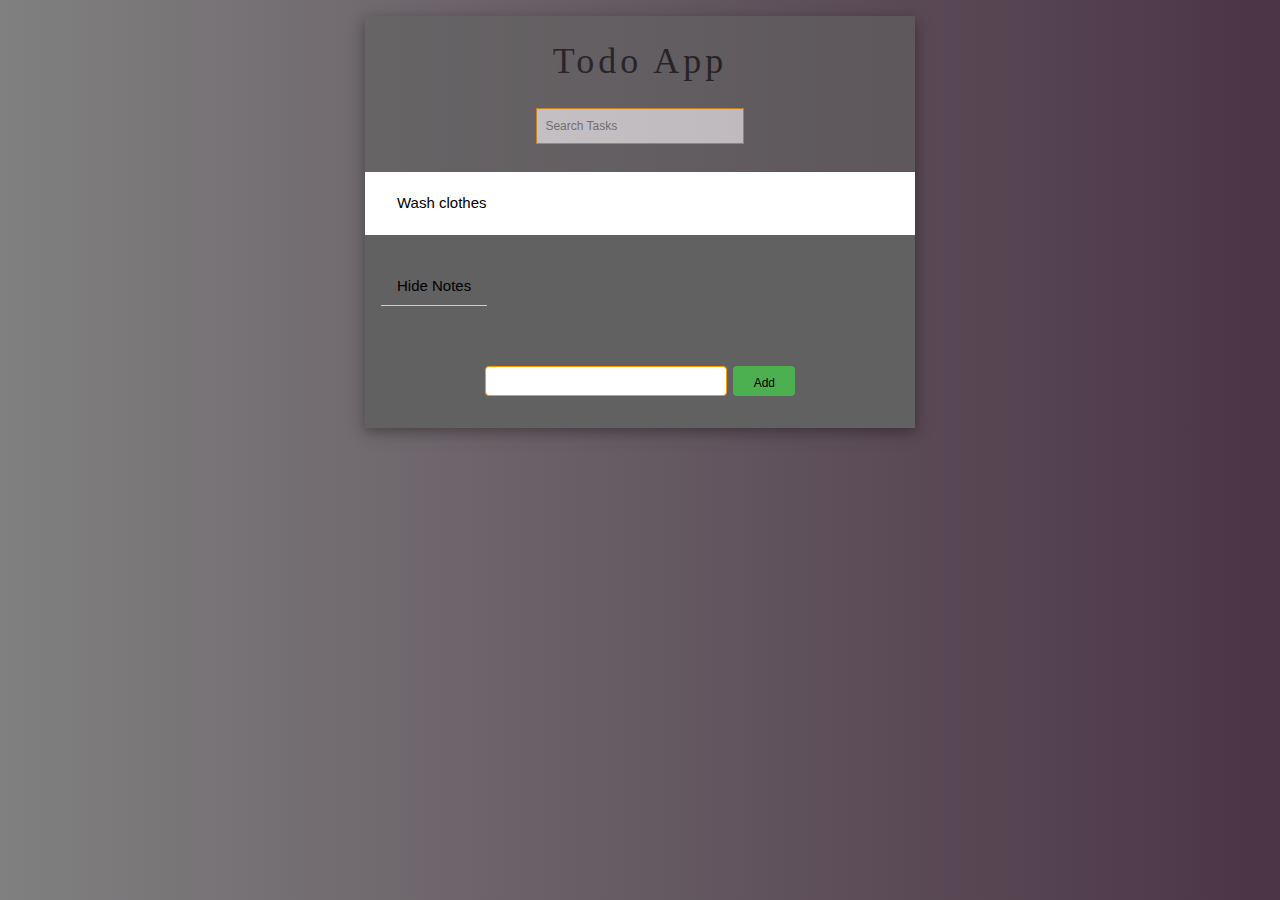
==== index.html @ 7f4f11e9 "Add files via upload" ====
<!DOCTYPE html>
<html>
  <head>
    <title>TODO</title>
    <meta name="viewport" content="width=device-width, initial-scale=1" />
    <link rel="stylesheet" type="text/css" href="./w3.css" />
    <link
      rel="stylesheet"
      type="text/css"
      href="../fontawesome-free-5.12.1-web/css/all.css"
    />
    <link
      rel="stylesheet"
      type="text/css"
      href="../fontawesome-free-5.12.1-web/css/brands.css"
    />
    <link
      rel="stylesheet"
      type="text/css"
      href="../fontawesome-free-5.12.1-web/css/fontawesome.css"
    />
    <link
      rel="stylesheet"
      type="text/css"
      href="../fontawesome-free-5.12.1-web/css/regular.css"
    />
    <link
      rel="stylesheet"
      type="text/css"
      href="../fontawesome-free-5.12.1-web/css/solid.css"
    />
    <link
      rel="stylesheet"
      type="text/css"
      href="../fontawesome-free-5.12.1-web/css/svg-with-js.css"
    />
    <link
      rel="stylesheet"
      type="text/css"
      href="../fontawesome-free-5.12.1-web/css/v4-shims.css"
    />
    <style>
      p {
        padding: 0;
        margin: 0;
      }
      .done {
        text-decoration: line-through;
        color: grey;
        text-transform: capitalize;
      }
    </style>
  </head>
  <body
    style="background: linear-gradient(to left, rgb(75, 52, 69), rgb(128, 128, 128))"
  >
    <div class="w3-content w3-card-4" style="width: 550px;">
      <div
        class="w3-container w3-margin-top w3-dark-grey w3-opacity w3-padding"
      >
        <h1 class="w3-serif w3-animate-fading w3-wide w3-center w3-text-black">Todo App</h1>
        <input
          id="search"
          type="text"
          value=""
          class="w3-input w3-small w3-border w3-border-orange"
          placeholder="Search Tasks"
          style="width: 40%; margin: auto; margin-top: 20px; margin-bottom: 20px;"
        />
      </div>
      <div class="w3-container w3-white w3-padding-8">
        <ul class="w3-ul">
          <li class="w3-text-black">
            <p>Wash clothes</p>
            <p class="w3-right" style="cursor: pointer">
              <i class="fa fa-pencil-square"></i> <i class="fa fa-remove"></i>
              <i class="fa fa-check"></i>
            </p>
            <input type="text" value="" style="width: 70%; display: none" />
          </li>
        </ul>
      </div>
      <footer class="w3-container w3-dark-grey w3-padding-32">
        <button
          id="hide"
          for="hidebox"
          class="w3-button w3-text-black w3-border-bottom"
        >
          Hide Notes
        </button>
        <div
          class="w3-row padding w3-small"
          style="width: 60%; margin: auto; margin-top:60px;"
        >
          <input
            id="add_input"
            type="text"
            class="w3-input w3-third w3-round w3-small w3-border w3-border-orange"
            style="width: 78%;height: 30px; margin: auto;"
          />
          <button
            id="add"
            class="w3-button w3-right w3-green w3-round w3-third w3-text-black"
            style="width: 20%; height: 30px;"
          >
            Add
          </button>
        </div>
      </footer>
    </div>
    <script src="./script.js"></script>
  </body>
</html>
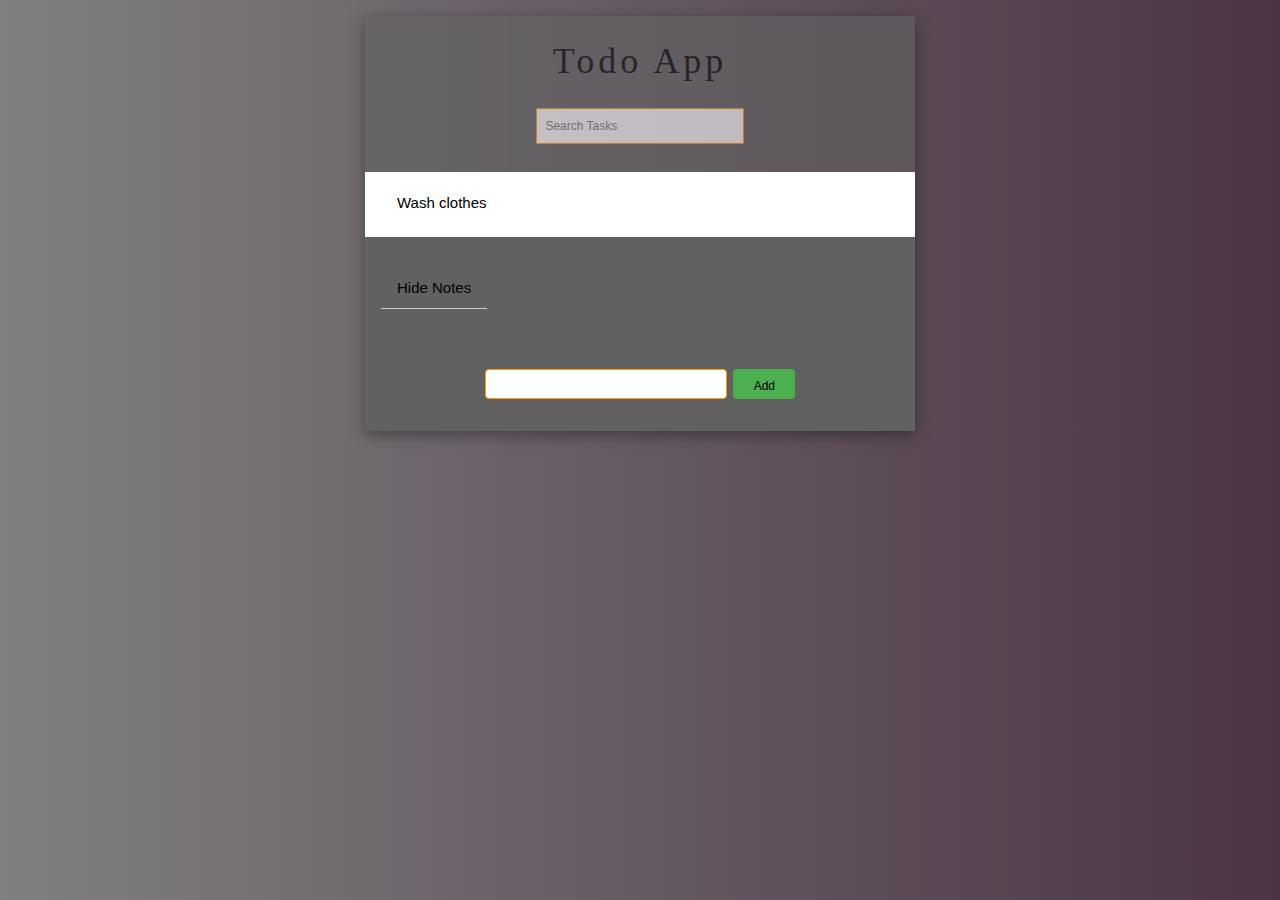
==== commit 6064111b: "Add files via upload" ====
--- a/index.html
+++ b/index.html
@@ -1,113 +1,71 @@
 <!DOCTYPE html>
 <html>
-  <head>
-    <title>TODO</title>
-    <meta name="viewport" content="width=device-width, initial-scale=1" />
-    <link rel="stylesheet" type="text/css" href="./w3.css" />
-    <link
-      rel="stylesheet"
-      type="text/css"
-      href="../fontawesome-free-5.12.1-web/css/all.css"
-    />
-    <link
-      rel="stylesheet"
-      type="text/css"
-      href="../fontawesome-free-5.12.1-web/css/brands.css"
-    />
-    <link
-      rel="stylesheet"
-      type="text/css"
-      href="../fontawesome-free-5.12.1-web/css/fontawesome.css"
-    />
-    <link
-      rel="stylesheet"
-      type="text/css"
-      href="../fontawesome-free-5.12.1-web/css/regular.css"
-    />
-    <link
-      rel="stylesheet"
-      type="text/css"
-      href="../fontawesome-free-5.12.1-web/css/solid.css"
-    />
-    <link
-      rel="stylesheet"
-      type="text/css"
-      href="../fontawesome-free-5.12.1-web/css/svg-with-js.css"
-    />
-    <link
-      rel="stylesheet"
-      type="text/css"
-      href="../fontawesome-free-5.12.1-web/css/v4-shims.css"
-    />
-    <style>
-      p {
-        padding: 0;
-        margin: 0;
-      }
-      .done {
-        text-decoration: line-through;
-        color: grey;
-        text-transform: capitalize;
-      }
-    </style>
-  </head>
-  <body
-    style="background: linear-gradient(to left, rgb(75, 52, 69), rgb(128, 128, 128))"
-  >
-    <div class="w3-content w3-card-4" style="width: 550px;">
-      <div
-        class="w3-container w3-margin-top w3-dark-grey w3-opacity w3-padding"
-      >
-        <h1 class="w3-serif w3-animate-fading w3-wide w3-center w3-text-black">Todo App</h1>
-        <input
-          id="search"
-          type="text"
-          value=""
-          class="w3-input w3-small w3-border w3-border-orange"
-          placeholder="Search Tasks"
-          style="width: 40%; margin: auto; margin-top: 20px; margin-bottom: 20px;"
-        />
+
+<head>
+  <title>TODO</title>
+  <meta name="viewport" content="width=device-width, initial-scale=1" />
+  <link rel="stylesheet" type="text/css" href="./w3.css" />
+  <link rel="stylesheet" type="text/css" href="fontawesome/css/all.css" />
+  <link rel="stylesheet" type="text/css" href="fontawesome/css/brands.css" />
+  <link rel="stylesheet" type="text/css" href="fontawesome/css/fontawesome.css" />
+  <link rel="stylesheet" type="text/css" href="fontawesome/css/regular.css" />
+  <link rel="stylesheet" type="text/css" href="fontawesome/css/solid.css" />
+  <link rel="stylesheet" type="text/css" href="fontawesome/css/svg-with-js.css" />
+  <link rel="stylesheet" href="fontawesome/css/v4-shims.css" />
+  <style>
+    p {
+      padding: 0;
+      margin: 0;
+    }
+
+    .done {
+      text-decoration: line-through;
+      color: grey;
+      text-transform: capitalize;
+    }
+  </style>
+</head>
+
+<body style="
+      background: linear-gradient(to left, rgb(75, 52, 69), rgb(128, 128, 128));
+    ">
+  <div class="w3-content w3-card-4" style="width: 550px">
+    <div class="w3-container w3-margin-top w3-dark-grey w3-opacity w3-padding">
+      <h1 class="w3-serif w3-animate-fading w3-wide w3-center w3-text-black">
+        Todo App
+      </h1>
+      <input id="search" type="text" value="" class="w3-input w3-small w3-border w3-border-orange" placeholder="Search Tasks" style="
+            width: 40%;
+            margin: auto;
+            margin-top: 20px;
+            margin-bottom: 20px;
+          " />
+    </div>
+    <div class="w3-container w3-white w3-padding-8">
+      <ul class="w3-ul">
+        <li class="w3-text-black">
+          <p>Wash clothes</p>
+          <p class="w3-right" style="cursor: pointer">
+            <i class="fa fa-pencil-square"></i> <i class="fa fa-remove"></i>
+            <i class="fa fa-check"></i>
+          </p>
+          <input type="text" value="" style="width: 70%; display: none" />
+        </li>
+      </ul>
+    </div>
+    <footer class="w3-container w3-dark-grey w3-padding-32">
+      <button id="hide" for="hidebox" class="w3-button w3-text-black w3-border-bottom">
+        Hide Notes
+      </button>
+      <div class="w3-row padding w3-small" style="width: 60%; margin: auto; margin-top: 60px">
+        <input id="add_input" type="text" class="w3-input w3-third w3-round w3-small w3-border w3-border-orange" style="width: 78%; height: 30px; margin: auto" />
+        <button id="add" class="w3-button w3-right w3-green w3-round w3-third w3-text-black" style="width: 20%; height: 30px">
+          Add
+        </button>
       </div>
-      <div class="w3-container w3-white w3-padding-8">
-        <ul class="w3-ul">
-          <li class="w3-text-black">
-            <p>Wash clothes</p>
-            <p class="w3-right" style="cursor: pointer">
-              <i class="fa fa-pencil-square"></i> <i class="fa fa-remove"></i>
-              <i class="fa fa-check"></i>
-            </p>
-            <input type="text" value="" style="width: 70%; display: none" />
-          </li>
-        </ul>
-      </div>
-      <footer class="w3-container w3-dark-grey w3-padding-32">
-        <button
-          id="hide"
-          for="hidebox"
-          class="w3-button w3-text-black w3-border-bottom"
-        >
-          Hide Notes
-        </button>
-        <div
-          class="w3-row padding w3-small"
-          style="width: 60%; margin: auto; margin-top:60px;"
-        >
-          <input
-            id="add_input"
-            type="text"
-            class="w3-input w3-third w3-round w3-small w3-border w3-border-orange"
-            style="width: 78%;height: 30px; margin: auto;"
-          />
-          <button
-            id="add"
-            class="w3-button w3-right w3-green w3-round w3-third w3-text-black"
-            style="width: 20%; height: 30px;"
-          >
-            Add
-          </button>
-        </div>
-      </footer>
-    </div>
-    <script src="./script.js"></script>
-  </body>
-</html>
+    </footer>
+  </div>
+  <script src="./script.js"></script>
+</body>
+
+</html>--- a/fontawesome/css/brands.css
+++ b/fontawesome/css/brands.css
@@ -0,0 +1,15 @@
+/*!
+ * Font Awesome Free 5.12.1 by @fontawesome - https://fontawesome.com
+ * License - https://fontawesome.com/license/free (Icons: CC BY 4.0, Fonts: SIL OFL 1.1, Code: MIT License)
+ */
+@font-face {
+  font-family: 'Font Awesome 5 Brands';
+  font-style: normal;
+  font-weight: 400;
+  font-display: auto;
+  src: url("../webfonts/fa-brands-400.eot");
+  src: url("../webfonts/fa-brands-400.eot?#iefix") format("embedded-opentype"), url("../webfonts/fa-brands-400.woff2") format("woff2"), url("../webfonts/fa-brands-400.woff") format("woff"), url("../webfonts/fa-brands-400.ttf") format("truetype"), url("../webfonts/fa-brands-400.svg#fontawesome") format("svg"); }
+
+.fab {
+  font-family: 'Font Awesome 5 Brands';
+  font-weight: 400; }
--- a/fontawesome/css/regular.css
+++ b/fontawesome/css/regular.css
@@ -0,0 +1,15 @@
+/*!
+ * Font Awesome Free 5.12.1 by @fontawesome - https://fontawesome.com
+ * License - https://fontawesome.com/license/free (Icons: CC BY 4.0, Fonts: SIL OFL 1.1, Code: MIT License)
+ */
+@font-face {
+  font-family: 'Font Awesome 5 Free';
+  font-style: normal;
+  font-weight: 400;
+  font-display: auto;
+  src: url("../webfonts/fa-regular-400.eot");
+  src: url("../webfonts/fa-regular-400.eot?#iefix") format("embedded-opentype"), url("../webfonts/fa-regular-400.woff2") format("woff2"), url("../webfonts/fa-regular-400.woff") format("woff"), url("../webfonts/fa-regular-400.ttf") format("truetype"), url("../webfonts/fa-regular-400.svg#fontawesome") format("svg"); }
+
+.far {
+  font-family: 'Font Awesome 5 Free';
+  font-weight: 400; }
--- a/fontawesome/css/solid.css
+++ b/fontawesome/css/solid.css
@@ -0,0 +1,16 @@
+/*!
+ * Font Awesome Free 5.12.1 by @fontawesome - https://fontawesome.com
+ * License - https://fontawesome.com/license/free (Icons: CC BY 4.0, Fonts: SIL OFL 1.1, Code: MIT License)
+ */
+@font-face {
+  font-family: 'Font Awesome 5 Free';
+  font-style: normal;
+  font-weight: 900;
+  font-display: auto;
+  src: url("../webfonts/fa-solid-900.eot");
+  src: url("../webfonts/fa-solid-900.eot?#iefix") format("embedded-opentype"), url("../webfonts/fa-solid-900.woff2") format("woff2"), url("../webfonts/fa-solid-900.woff") format("woff"), url("../webfonts/fa-solid-900.ttf") format("truetype"), url("../webfonts/fa-solid-900.svg#fontawesome") format("svg"); }
+
+.fa,
+.fas {
+  font-family: 'Font Awesome 5 Free';
+  font-weight: 900; }
--- a/fontawesome/css/svg-with-js.css
+++ b/fontawesome/css/svg-with-js.css
@@ -0,0 +1,371 @@
+/*!
+ * Font Awesome Free 5.12.1 by @fontawesome - https://fontawesome.com
+ * License - https://fontawesome.com/license/free (Icons: CC BY 4.0, Fonts: SIL OFL 1.1, Code: MIT License)
+ */
+svg:not(:root).svg-inline--fa {
+  overflow: visible; }
+
+.svg-inline--fa {
+  display: inline-block;
+  font-size: inherit;
+  height: 1em;
+  overflow: visible;
+  vertical-align: -.125em; }
+  .svg-inline--fa.fa-lg {
+    vertical-align: -.225em; }
+  .svg-inline--fa.fa-w-1 {
+    width: 0.0625em; }
+  .svg-inline--fa.fa-w-2 {
+    width: 0.125em; }
+  .svg-inline--fa.fa-w-3 {
+    width: 0.1875em; }
+  .svg-inline--fa.fa-w-4 {
+    width: 0.25em; }
+  .svg-inline--fa.fa-w-5 {
+    width: 0.3125em; }
+  .svg-inline--fa.fa-w-6 {
+    width: 0.375em; }
+  .svg-inline--fa.fa-w-7 {
+    width: 0.4375em; }
+  .svg-inline--fa.fa-w-8 {
+    width: 0.5em; }
+  .svg-inline--fa.fa-w-9 {
+    width: 0.5625em; }
+  .svg-inline--fa.fa-w-10 {
+    width: 0.625em; }
+  .svg-inline--fa.fa-w-11 {
+    width: 0.6875em; }
+  .svg-inline--fa.fa-w-12 {
+    width: 0.75em; }
+  .svg-inline--fa.fa-w-13 {
+    width: 0.8125em; }
+  .svg-inline--fa.fa-w-14 {
+    width: 0.875em; }
+  .svg-inline--fa.fa-w-15 {
+    width: 0.9375em; }
+  .svg-inline--fa.fa-w-16 {
+    width: 1em; }
+  .svg-inline--fa.fa-w-17 {
+    width: 1.0625em; }
+  .svg-inline--fa.fa-w-18 {
+    width: 1.125em; }
+  .svg-inline--fa.fa-w-19 {
+    width: 1.1875em; }
+  .svg-inline--fa.fa-w-20 {
+    width: 1.25em; }
+  .svg-inline--fa.fa-pull-left {
+    margin-right: .3em;
+    width: auto; }
+  .svg-inline--fa.fa-pull-right {
+    margin-left: .3em;
+    width: auto; }
+  .svg-inline--fa.fa-border {
+    height: 1.5em; }
+  .svg-inline--fa.fa-li {
+    width: 2em; }
+  .svg-inline--fa.fa-fw {
+    width: 1.25em; }
+
+.fa-layers svg.svg-inline--fa {
+  bottom: 0;
+  left: 0;
+  margin: auto;
+  position: absolute;
+  right: 0;
+  top: 0; }
+
+.fa-layers {
+  display: inline-block;
+  height: 1em;
+  position: relative;
+  text-align: center;
+  vertical-align: -.125em;
+  width: 1em; }
+  .fa-layers svg.svg-inline--fa {
+    -webkit-transform-origin: center center;
+            transform-origin: center center; }
+
+.fa-layers-text, .fa-layers-counter {
+  display: inline-block;
+  position: absolute;
+  text-align: center; }
+
+.fa-layers-text {
+  left: 50%;
+  top: 50%;
+  -webkit-transform: translate(-50%, -50%);
+          transform: translate(-50%, -50%);
+  -webkit-transform-origin: center center;
+          transform-origin: center center; }
+
+.fa-layers-counter {
+  background-color: #ff253a;
+  border-radius: 1em;
+  -webkit-box-sizing: border-box;
+          box-sizing: border-box;
+  color: #fff;
+  height: 1.5em;
+  line-height: 1;
+  max-width: 5em;
+  min-width: 1.5em;
+  overflow: hidden;
+  padding: .25em;
+  right: 0;
+  text-overflow: ellipsis;
+  top: 0;
+  -webkit-transform: scale(0.25);
+          transform: scale(0.25);
+  -webkit-transform-origin: top right;
+          transform-origin: top right; }
+
+.fa-layers-bottom-right {
+  bottom: 0;
+  right: 0;
+  top: auto;
+  -webkit-transform: scale(0.25);
+          transform: scale(0.25);
+  -webkit-transform-origin: bottom right;
+          transform-origin: bottom right; }
+
+.fa-layers-bottom-left {
+  bottom: 0;
+  left: 0;
+  right: auto;
+  top: auto;
+  -webkit-transform: scale(0.25);
+          transform: scale(0.25);
+  -webkit-transform-origin: bottom left;
+          transform-origin: bottom left; }
+
+.fa-layers-top-right {
+  right: 0;
+  top: 0;
+  -webkit-transform: scale(0.25);
+          transform: scale(0.25);
+  -webkit-transform-origin: top right;
+          transform-origin: top right; }
+
+.fa-layers-top-left {
+  left: 0;
+  right: auto;
+  top: 0;
+  -webkit-transform: scale(0.25);
+          transform: scale(0.25);
+  -webkit-transform-origin: top left;
+          transform-origin: top left; }
+
+.fa-lg {
+  font-size: 1.33333em;
+  line-height: 0.75em;
+  vertical-align: -.0667em; }
+
+.fa-xs {
+  font-size: .75em; }
+
+.fa-sm {
+  font-size: .875em; }
+
+.fa-1x {
+  font-size: 1em; }
+
+.fa-2x {
+  font-size: 2em; }
+
+.fa-3x {
+  font-size: 3em; }
+
+.fa-4x {
+  font-size: 4em; }
+
+.fa-5x {
+  font-size: 5em; }
+
+.fa-6x {
+  font-size: 6em; }
+
+.fa-7x {
+  font-size: 7em; }
+
+.fa-8x {
+  font-size: 8em; }
+
+.fa-9x {
+  font-size: 9em; }
+
+.fa-10x {
+  font-size: 10em; }
+
+.fa-fw {
+  text-align: center;
+  width: 1.25em; }
+
+.fa-ul {
+  list-style-type: none;
+  margin-left: 2.5em;
+  padding-left: 0; }
+  .fa-ul > li {
+    position: relative; }
+
+.fa-li {
+  left: -2em;
+  position: absolute;
+  text-align: center;
+  width: 2em;
+  line-height: inherit; }
+
+.fa-border {
+  border: solid 0.08em #eee;
+  border-radius: .1em;
+  padding: .2em .25em .15em; }
+
+.fa-pull-left {
+  float: left; }
+
+.fa-pull-right {
+  float: right; }
+
+.fa.fa-pull-left,
+.fas.fa-pull-left,
+.far.fa-pull-left,
+.fal.fa-pull-left,
+.fab.fa-pull-left {
+  margin-right: .3em; }
+
+.fa.fa-pull-right,
+.fas.fa-pull-right,
+.far.fa-pull-right,
+.fal.fa-pull-right,
+.fab.fa-pull-right {
+  margin-left: .3em; }
+
+.fa-spin {
+  -webkit-animation: fa-spin 2s infinite linear;
+          animation: fa-spin 2s infinite linear; }
+
+.fa-pulse {
+  -webkit-animation: fa-spin 1s infinite steps(8);
+          animation: fa-spin 1s infinite steps(8); }
+
+@-webkit-keyframes fa-spin {
+  0% {
+    -webkit-transform: rotate(0deg);
+            transform: rotate(0deg); }
+  100% {
+    -webkit-transform: rotate(360deg);
+            transform: rotate(360deg); } }
+
+@keyframes fa-spin {
+  0% {
+    -webkit-transform: rotate(0deg);
+            transform: rotate(0deg); }
+  100% {
+    -webkit-transform: rotate(360deg);
+            transform: rotate(360deg); } }
+
+.fa-rotate-90 {
+  -ms-filter: "progid:DXImageTransform.Microsoft.BasicImage(rotation=1)";
+  -webkit-transform: rotate(90deg);
+          transform: rotate(90deg); }
+
+.fa-rotate-180 {
+  -ms-filter: "progid:DXImageTransform.Microsoft.BasicImage(rotation=2)";
+  -webkit-transform: rotate(180deg);
+          transform: rotate(180deg); }
+
+.fa-rotate-270 {
+  -ms-filter: "progid:DXImageTransform.Microsoft.BasicImage(rotation=3)";
+  -webkit-transform: rotate(270deg);
+          transform: rotate(270deg); }
+
+.fa-flip-horizontal {
+  -ms-filter: "progid:DXImageTransform.Microsoft.BasicImage(rotation=0, mirror=1)";
+  -webkit-transform: scale(-1, 1);
+          transform: scale(-1, 1); }
+
+.fa-flip-vertical {
+  -ms-filter: "progid:DXImageTransform.Microsoft.BasicImage(rotation=2, mirror=1)";
+  -webkit-transform: scale(1, -1);
+          transform: scale(1, -1); }
+
+.fa-flip-both, .fa-flip-horizontal.fa-flip-vertical {
+  -ms-filter: "progid:DXImageTransform.Microsoft.BasicImage(rotation=2, mirror=1)";
+  -webkit-transform: scale(-1, -1);
+          transform: scale(-1, -1); }
+
+:root .fa-rotate-90,
+:root .fa-rotate-180,
+:root .fa-rotate-270,
+:root .fa-flip-horizontal,
+:root .fa-flip-vertical,
+:root .fa-flip-both {
+  -webkit-filter: none;
+          filter: none; }
+
+.fa-stack {
+  display: inline-block;
+  height: 2em;
+  position: relative;
+  width: 2.5em; }
+
+.fa-stack-1x,
+.fa-stack-2x {
+  bottom: 0;
+  left: 0;
+  margin: auto;
+  position: absolute;
+  right: 0;
+  top: 0; }
+
+.svg-inline--fa.fa-stack-1x {
+  height: 1em;
+  width: 1.25em; }
+
+.svg-inline--fa.fa-stack-2x {
+  height: 2em;
+  width: 2.5em; }
+
+.fa-inverse {
+  color: #fff; }
+
+.sr-only {
+  border: 0;
+  clip: rect(0, 0, 0, 0);
+  height: 1px;
+  margin: -1px;
+  overflow: hidden;
+  padding: 0;
+  position: absolute;
+  width: 1px; }
+
+.sr-only-focusable:active, .sr-only-focusable:focus {
+  clip: auto;
+  height: auto;
+  margin: 0;
+  overflow: visible;
+  position: static;
+  width: auto; }
+
+.svg-inline--fa .fa-primary {
+  fill: var(--fa-primary-color, currentColor);
+  opacity: 1;
+  opacity: var(--fa-primary-opacity, 1); }
+
+.svg-inline--fa .fa-secondary {
+  fill: var(--fa-secondary-color, currentColor);
+  opacity: 0.4;
+  opacity: var(--fa-secondary-opacity, 0.4); }
+
+.svg-inline--fa.fa-swap-opacity .fa-primary {
+  opacity: 0.4;
+  opacity: var(--fa-secondary-opacity, 0.4); }
+
+.svg-inline--fa.fa-swap-opacity .fa-secondary {
+  opacity: 1;
+  opacity: var(--fa-primary-opacity, 1); }
+
+.svg-inline--fa mask .fa-primary,
+.svg-inline--fa mask .fa-secondary {
+  fill: black; }
+
+.fad.fa-inverse {
+  color: #fff; }
--- a/fontawesome/css/v4-shims.css
+++ b/fontawesome/css/v4-shims.css
@@ -0,0 +1,2172 @@
+/*!
+ * Font Awesome Free 5.12.1 by @fontawesome - https://fontawesome.com
+ * License - https://fontawesome.com/license/free (Icons: CC BY 4.0, Fonts: SIL OFL 1.1, Code: MIT License)
+ */
+.fa.fa-glass:before {
+  content: "\f000"; }
+
+.fa.fa-meetup {
+  font-family: 'Font Awesome 5 Brands';
+  font-weight: 400; }
+
+.fa.fa-star-o {
+  font-family: 'Font Awesome 5 Free';
+  font-weight: 400; }
+
+.fa.fa-star-o:before {
+  content: "\f005"; }
+
+.fa.fa-remove:before {
+  content: "\f00d"; }
+
+.fa.fa-close:before {
+  content: "\f00d"; }
+
+.fa.fa-gear:before {
+  content: "\f013"; }
+
+.fa.fa-trash-o {
+  font-family: 'Font Awesome 5 Free';
+  font-weight: 400; }
+
+.fa.fa-trash-o:before {
+  content: "\f2ed"; }
+
+.fa.fa-file-o {
+  font-family: 'Font Awesome 5 Free';
+  font-weight: 400; }
+
+.fa.fa-file-o:before {
+  content: "\f15b"; }
+
+.fa.fa-clock-o {
+  font-family: 'Font Awesome 5 Free';
+  font-weight: 400; }
+
+.fa.fa-clock-o:before {
+  content: "\f017"; }
+
+.fa.fa-arrow-circle-o-down {
+  font-family: 'Font Awesome 5 Free';
+  font-weight: 400; }
+
+.fa.fa-arrow-circle-o-down:before {
+  content: "\f358"; }
+
+.fa.fa-arrow-circle-o-up {
+  font-family: 'Font Awesome 5 Free';
+  font-weight: 400; }
+
+.fa.fa-arrow-circle-o-up:before {
+  content: "\f35b"; }
+
+.fa.fa-play-circle-o {
+  font-family: 'Font Awesome 5 Free';
+  font-weight: 400; }
+
+.fa.fa-play-circle-o:before {
+  content: "\f144"; }
+
+.fa.fa-repeat:before {
+  content: "\f01e"; }
+
+.fa.fa-rotate-right:before {
+  content: "\f01e"; }
+
+.fa.fa-refresh:before {
+  content: "\f021"; }
+
+.fa.fa-list-alt {
+  font-family: 'Font Awesome 5 Free';
+  font-weight: 400; }
+
+.fa.fa-dedent:before {
+  content: "\f03b"; }
+
+.fa.fa-video-camera:before {
+  content: "\f03d"; }
+
+.fa.fa-picture-o {
+  font-family: 'Font Awesome 5 Free';
+  font-weight: 400; }
+
+.fa.fa-picture-o:before {
+  content: "\f03e"; }
+
+.fa.fa-photo {
+  font-family: 'Font Awesome 5 Free';
+  font-weight: 400; }
+
+.fa.fa-photo:before {
+  content: "\f03e"; }
+
+.fa.fa-image {
+  font-family: 'Font Awesome 5 Free';
+  font-weight: 400; }
+
+.fa.fa-image:before {
+  content: "\f03e"; }
+
+.fa.fa-pencil:before {
+  content: "\f303"; }
+
+.fa.fa-map-marker:before {
+  content: "\f3c5"; }
+
+.fa.fa-pencil-square-o {
+  font-family: 'Font Awesome 5 Free';
+  font-weight: 400; }
+
+.fa.fa-pencil-square-o:before {
+  content: "\f044"; }
+
+.fa.fa-share-square-o {
+  font-family: 'Font Awesome 5 Free';
+  font-weight: 400; }
+
+.fa.fa-share-square-o:before {
+  content: "\f14d"; }
+
+.fa.fa-check-square-o {
+  font-family: 'Font Awesome 5 Free';
+  font-weight: 400; }
+
+.fa.fa-check-square-o:before {
+  content: "\f14a"; }
+
+.fa.fa-arrows:before {
+  content: "\f0b2"; }
+
+.fa.fa-times-circle-o {
+  font-family: 'Font Awesome 5 Free';
+  font-weight: 400; }
+
+.fa.fa-times-circle-o:before {
+  content: "\f057"; }
+
+.fa.fa-check-circle-o {
+  font-family: 'Font Awesome 5 Free';
+  font-weight: 400; }
+
+.fa.fa-check-circle-o:before {
+  content: "\f058"; }
+
+.fa.fa-mail-forward:before {
+  content: "\f064"; }
+
+.fa.fa-expand:before {
+  content: "\f424"; }
+
+.fa.fa-compress:before {
+  content: "\f422"; }
+
+.fa.fa-eye {
+  font-family: 'Font Awesome 5 Free';
+  font-weight: 400; }
+
+.fa.fa-eye-slash {
+  font-family: 'Font Awesome 5 Free';
+  font-weight: 400; }
+
+.fa.fa-warning:before {
+  content: "\f071"; }
+
+.fa.fa-calendar:before {
+  content: "\f073"; }
+
+.fa.fa-arrows-v:before {
+  content: "\f338"; }
+
+.fa.fa-arrows-h:before {
+  content: "\f337"; }
+
+.fa.fa-bar-chart {
+  font-family: 'Font Awesome 5 Free';
+  font-weight: 400; }
+
+.fa.fa-bar-chart:before {
+  content: "\f080"; }
+
+.fa.fa-bar-chart-o {
+  font-family: 'Font Awesome 5 Free';
+  font-weight: 400; }
+
+.fa.fa-bar-chart-o:before {
+  content: "\f080"; }
+
+.fa.fa-twitter-square {
+  font-family: 'Font Awesome 5 Brands';
+  font-weight: 400; }
+
+.fa.fa-facebook-square {
+  font-family: 'Font Awesome 5 Brands';
+  font-weight: 400; }
+
+.fa.fa-gears:before {
+  content: "\f085"; }
+
+.fa.fa-thumbs-o-up {
+  font-family: 'Font Awesome 5 Free';
+  font-weight: 400; }
+
+.fa.fa-thumbs-o-up:before {
+  content: "\f164"; }
+
+.fa.fa-thumbs-o-down {
+  font-family: 'Font Awesome 5 Free';
+  font-weight: 400; }
+
+.fa.fa-thumbs-o-down:before {
+  content: "\f165"; }
+
+.fa.fa-heart-o {
+  font-family: 'Font Awesome 5 Free';
+  font-weight: 400; }
+
+.fa.fa-heart-o:before {
+  content: "\f004"; }
+
+.fa.fa-sign-out:before {
+  content: "\f2f5"; }
+
+.fa.fa-linkedin-square {
+  font-family: 'Font Awesome 5 Brands';
+  font-weight: 400; }
+
+.fa.fa-linkedin-square:before {
+  content: "\f08c"; }
+
+.fa.fa-thumb-tack:before {
+  content: "\f08d"; }
+
+.fa.fa-external-link:before {
+  content: "\f35d"; }
+
+.fa.fa-sign-in:before {
+  content: "\f2f6"; }
+
+.fa.fa-github-square {
+  font-family: 'Font Awesome 5 Brands';
+  font-weight: 400; }
+
+.fa.fa-lemon-o {
+  font-family: 'Font Awesome 5 Free';
+  font-weight: 400; }
+
+.fa.fa-lemon-o:before {
+  content: "\f094"; }
+
+.fa.fa-square-o {
+  font-family: 'Font Awesome 5 Free';
+  font-weight: 400; }
+
+.fa.fa-square-o:before {
+  content: "\f0c8"; }
+
+.fa.fa-bookmark-o {
+  font-family: 'Font Awesome 5 Free';
+  font-weight: 400; }
+
+.fa.fa-bookmark-o:before {
+  content: "\f02e"; }
+
+.fa.fa-twitter {
+  font-family: 'Font Awesome 5 Brands';
+  font-weight: 400; }
+
+.fa.fa-facebook {
+  font-family: 'Font Awesome 5 Brands';
+  font-weight: 400; }
+
+.fa.fa-facebook:before {
+  content: "\f39e"; }
+
+.fa.fa-facebook-f {
+  font-family: 'Font Awesome 5 Brands';
+  font-weight: 400; }
+
+.fa.fa-facebook-f:before {
+  content: "\f39e"; }
+
+.fa.fa-github {
+  font-family: 'Font Awesome 5 Brands';
+  font-weight: 400; }
+
+.fa.fa-credit-card {
+  font-family: 'Font Awesome 5 Free';
+  font-weight: 400; }
+
+.fa.fa-feed:before {
+  content: "\f09e"; }
+
+.fa.fa-hdd-o {
+  font-family: 'Font Awesome 5 Free';
+  font-weight: 400; }
+
+.fa.fa-hdd-o:before {
+  content: "\f0a0"; }
+
+.fa.fa-hand-o-right {
+  font-family: 'Font Awesome 5 Free';
+  font-weight: 400; }
+
+.fa.fa-hand-o-right:before {
+  content: "\f0a4"; }
+
+.fa.fa-hand-o-left {
+  font-family: 'Font Awesome 5 Free';
+  font-weight: 400; }
+
+.fa.fa-hand-o-left:before {
+  content: "\f0a5"; }
+
+.fa.fa-hand-o-up {
+  font-family: 'Font Awesome 5 Free';
+  font-weight: 400; }
+
+.fa.fa-hand-o-up:before {
+  content: "\f0a6"; }
+
+.fa.fa-hand-o-down {
+  font-family: 'Font Awesome 5 Free';
+  font-weight: 400; }
+
+.fa.fa-hand-o-down:before {
+  content: "\f0a7"; }
+
+.fa.fa-arrows-alt:before {
+  content: "\f31e"; }
+
+.fa.fa-group:before {
+  content: "\f0c0"; }
+
+.fa.fa-chain:before {
+  content: "\f0c1"; }
+
+.fa.fa-scissors:before {
+  content: "\f0c4"; }
+
+.fa.fa-files-o {
+  font-family: 'Font Awesome 5 Free';
+  font-weight: 400; }
+
+.fa.fa-files-o:before {
+  content: "\f0c5"; }
+
+.fa.fa-floppy-o {
+  font-family: 'Font Awesome 5 Free';
+  font-weight: 400; }
+
+.fa.fa-floppy-o:before {
+  content: "\f0c7"; }
+
+.fa.fa-navicon:before {
+  content: "\f0c9"; }
+
+.fa.fa-reorder:before {
+  content: "\f0c9"; }
+
+.fa.fa-pinterest {
+  font-family: 'Font Awesome 5 Brands';
+  font-weight: 400; }
+
+.fa.fa-pinterest-square {
+  font-family: 'Font Awesome 5 Brands';
+  font-weight: 400; }
+
+.fa.fa-google-plus-square {
+  font-family: 'Font Awesome 5 Brands';
+  font-weight: 400; }
+
+.fa.fa-google-plus {
+  font-family: 'Font Awesome 5 Brands';
+  font-weight: 400; }
+
+.fa.fa-google-plus:before {
+  content: "\f0d5"; }
+
+.fa.fa-money {
+  font-family: 'Font Awesome 5 Free';
+  font-weight: 400; }
+
+.fa.fa-money:before {
+  content: "\f3d1"; }
+
+.fa.fa-unsorted:before {
+  content: "\f0dc"; }
+
+.fa.fa-sort-desc:before {
+  content: "\f0dd"; }
+
+.fa.fa-sort-asc:before {
+  content: "\f0de"; }
+
+.fa.fa-linkedin {
+  font-family: 'Font Awesome 5 Brands';
+  font-weight: 400; }
+
+.fa.fa-linkedin:before {
+  content: "\f0e1"; }
+
+.fa.fa-rotate-left:before {
+  content: "\f0e2"; }
+
+.fa.fa-legal:before {
+  content: "\f0e3"; }
+
+.fa.fa-tachometer:before {
+  content: "\f3fd"; }
+
+.fa.fa-dashboard:before {
+  content: "\f3fd"; }
+
+.fa.fa-comment-o {
+  font-family: 'Font Awesome 5 Free';
+  font-weight: 400; }
+
+.fa.fa-comment-o:before {
+  content: "\f075"; }
+
+.fa.fa-comments-o {
+  font-family: 'Font Awesome 5 Free';
+  font-weight: 400; }
+
+.fa.fa-comments-o:before {
+  content: "\f086"; }
+
+.fa.fa-flash:before {
+  content: "\f0e7"; }
+
+.fa.fa-clipboard {
+  font-family: 'Font Awesome 5 Free';
+  font-weight: 400; }
+
+.fa.fa-paste {
+  font-family: 'Font Awesome 5 Free';
+  font-weight: 400; }
+
+.fa.fa-paste:before {
+  content: "\f328"; }
+
+.fa.fa-lightbulb-o {
+  font-family: 'Font Awesome 5 Free';
+  font-weight: 400; }
+
+.fa.fa-lightbulb-o:before {
+  content: "\f0eb"; }
+
+.fa.fa-exchange:before {
+  content: "\f362"; }
+
+.fa.fa-cloud-download:before {
+  content: "\f381"; }
+
+.fa.fa-cloud-upload:before {
+  content: "\f382"; }
+
+.fa.fa-bell-o {
+  font-family: 'Font Awesome 5 Free';
+  font-weight: 400; }
+
+.fa.fa-bell-o:before {
+  content: "\f0f3"; }
+
+.fa.fa-cutlery:before {
+  content: "\f2e7"; }
+
+.fa.fa-file-text-o {
+  font-family: 'Font Awesome 5 Free';
+  font-weight: 400; }
+
+.fa.fa-file-text-o:before {
+  content: "\f15c"; }
+
+.fa.fa-building-o {
+  font-family: 'Font Awesome 5 Free';
+  font-weight: 400; }
+
+.fa.fa-building-o:before {
+  content: "\f1ad"; }
+
+.fa.fa-hospital-o {
+  font-family: 'Font Awesome 5 Free';
+  font-weight: 400; }
+
+.fa.fa-hospital-o:before {
+  content: "\f0f8"; }
+
+.fa.fa-tablet:before {
+  content: "\f3fa"; }
+
+.fa.fa-mobile:before {
+  content: "\f3cd"; }
+
+.fa.fa-mobile-phone:before {
+  content: "\f3cd"; }
+
+.fa.fa-circle-o {
+  font-family: 'Font Awesome 5 Free';
+  font-weight: 400; }
+
+.fa.fa-circle-o:before {
+  content: "\f111"; }
+
+.fa.fa-mail-reply:before {
+  content: "\f3e5"; }
+
+.fa.fa-github-alt {
+  font-family: 'Font Awesome 5 Brands';
+  font-weight: 400; }
+
+.fa.fa-folder-o {
+  font-family: 'Font Awesome 5 Free';
+  font-weight: 400; }
+
+.fa.fa-folder-o:before {
+  content: "\f07b"; }
+
+.fa.fa-folder-open-o {
+  font-family: 'Font Awesome 5 Free';
+  font-weight: 400; }
+
+.fa.fa-folder-open-o:before {
+  content: "\f07c"; }
+
+.fa.fa-smile-o {
+  font-family: 'Font Awesome 5 Free';
+  font-weight: 400; }
+
+.fa.fa-smile-o:before {
+  content: "\f118"; }
+
+.fa.fa-frown-o {
+  font-family: 'Font Awesome 5 Free';
+  font-weight: 400; }
+
+.fa.fa-frown-o:before {
+  content: "\f119"; }
+
+.fa.fa-meh-o {
+  font-family: 'Font Awesome 5 Free';
+  font-weight: 400; }
+
+.fa.fa-meh-o:before {
+  content: "\f11a"; }
+
+.fa.fa-keyboard-o {
+  font-family: 'Font Awesome 5 Free';
+  font-weight: 400; }
+
+.fa.fa-keyboard-o:before {
+  content: "\f11c"; }
+
+.fa.fa-flag-o {
+  font-family: 'Font Awesome 5 Free';
+  font-weight: 400; }
+
+.fa.fa-flag-o:before {
+  content: "\f024"; }
+
+.fa.fa-mail-reply-all:before {
+  content: "\f122"; }
+
+.fa.fa-star-half-o {
+  font-family: 'Font Awesome 5 Free';
+  font-weight: 400; }
+
+.fa.fa-star-half-o:before {
+  content: "\f089"; }
+
+.fa.fa-star-half-empty {
+  font-family: 'Font Awesome 5 Free';
+  font-weight: 400; }
+
+.fa.fa-star-half-empty:before {
+  content: "\f089"; }
+
+.fa.fa-star-half-full {
+  font-family: 'Font Awesome 5 Free';
+  font-weight: 400; }
+
+.fa.fa-star-half-full:before {
+  content: "\f089"; }
+
+.fa.fa-code-fork:before {
+  content: "\f126"; }
+
+.fa.fa-chain-broken:before {
+  content: "\f127"; }
+
+.fa.fa-shield:before {
+  content: "\f3ed"; }
+
+.fa.fa-calendar-o {
+  font-family: 'Font Awesome 5 Free';
+  font-weight: 400; }
+
+.fa.fa-calendar-o:before {
+  content: "\f133"; }
+
+.fa.fa-maxcdn {
+  font-family: 'Font Awesome 5 Brands';
+  font-weight: 400; }
+
+.fa.fa-html5 {
+  font-family: 'Font Awesome 5 Brands';
+  font-weight: 400; }
+
+.fa.fa-css3 {
+  font-family: 'Font Awesome 5 Brands';
+  font-weight: 400; }
+
+.fa.fa-ticket:before {
+  content: "\f3ff"; }
+
+.fa.fa-minus-square-o {
+  font-family: 'Font Awesome 5 Free';
+  font-weight: 400; }
+
+.fa.fa-minus-square-o:before {
+  content: "\f146"; }
+
+.fa.fa-level-up:before {
+  content: "\f3bf"; }
+
+.fa.fa-level-down:before {
+  content: "\f3be"; }
+
+.fa.fa-pencil-square:before {
+  content: "\f14b"; }
+
+.fa.fa-external-link-square:before {
+  content: "\f360"; }
+
+.fa.fa-compass {
+  font-family: 'Font Awesome 5 Free';
+  font-weight: 400; }
+
+.fa.fa-caret-square-o-down {
+  font-family: 'Font Awesome 5 Free';
+  font-weight: 400; }
+
+.fa.fa-caret-square-o-down:before {
+  content: "\f150"; }
+
+.fa.fa-toggle-down {
+  font-family: 'Font Awesome 5 Free';
+  font-weight: 400; }
+
+.fa.fa-toggle-down:before {
+  content: "\f150"; }
+
+.fa.fa-caret-square-o-up {
+  font-family: 'Font Awesome 5 Free';
+  font-weight: 400; }
+
+.fa.fa-caret-square-o-up:before {
+  content: "\f151"; }
+
+.fa.fa-toggle-up {
+  font-family: 'Font Awesome 5 Free';
+  font-weight: 400; }
+
+.fa.fa-toggle-up:before {
+  content: "\f151"; }
+
+.fa.fa-caret-square-o-right {
+  font-family: 'Font Awesome 5 Free';
+  font-weight: 400; }
+
+.fa.fa-caret-square-o-right:before {
+  content: "\f152"; }
+
+.fa.fa-toggle-right {
+  font-family: 'Font Awesome 5 Free';
+  font-weight: 400; }
+
+.fa.fa-toggle-right:before {
+  content: "\f152"; }
+
+.fa.fa-eur:before {
+  content: "\f153"; }
+
+.fa.fa-euro:before {
+  content: "\f153"; }
+
+.fa.fa-gbp:before {
+  content: "\f154"; }
+
+.fa.fa-usd:before {
+  content: "\f155"; }
+
+.fa.fa-dollar:before {
+  content: "\f155"; }
+
+.fa.fa-inr:before {
+  content: "\f156"; }
+
+.fa.fa-rupee:before {
+  content: "\f156"; }
+
+.fa.fa-jpy:before {
+  content: "\f157"; }
+
+.fa.fa-cny:before {
+  content: "\f157"; }
+
+.fa.fa-rmb:before {
+  content: "\f157"; }
+
+.fa.fa-yen:before {
+  content: "\f157"; }
+
+.fa.fa-rub:before {
+  content: "\f158"; }
+
+.fa.fa-ruble:before {
+  content: "\f158"; }
+
+.fa.fa-rouble:before {
+  content: "\f158"; }
+
+.fa.fa-krw:before {
+  content: "\f159"; }
+
+.fa.fa-won:before {
+  content: "\f159"; }
+
+.fa.fa-btc {
+  font-family: 'Font Awesome 5 Brands';
+  font-weight: 400; }
+
+.fa.fa-bitcoin {
+  font-family: 'Font Awesome 5 Brands';
+  font-weight: 400; }
+
+.fa.fa-bitcoin:before {
+  content: "\f15a"; }
+
+.fa.fa-file-text:before {
+  content: "\f15c"; }
+
+.fa.fa-sort-alpha-asc:before {
+  content: "\f15d"; }
+
+.fa.fa-sort-alpha-desc:before {
+  content: "\f881"; }
+
+.fa.fa-sort-amount-asc:before {
+  content: "\f160"; }
+
+.fa.fa-sort-amount-desc:before {
+  content: "\f884"; }
+
+.fa.fa-sort-numeric-asc:before {
+  content: "\f162"; }
+
+.fa.fa-sort-numeric-desc:before {
+  content: "\f886"; }
+
+.fa.fa-youtube-square {
+  font-family: 'Font Awesome 5 Brands';
+  font-weight: 400; }
+
+.fa.fa-youtube {
+  font-family: 'Font Awesome 5 Brands';
+  font-weight: 400; }
+
+.fa.fa-xing {
+  font-family: 'Font Awesome 5 Brands';
+  font-weight: 400; }
+
+.fa.fa-xing-square {
+  font-family: 'Font Awesome 5 Brands';
+  font-weight: 400; }
+
+.fa.fa-youtube-play {
+  font-family: 'Font Awesome 5 Brands';
+  font-weight: 400; }
+
+.fa.fa-youtube-play:before {
+  content: "\f167"; }
+
+.fa.fa-dropbox {
+  font-family: 'Font Awesome 5 Brands';
+  font-weight: 400; }
+
+.fa.fa-stack-overflow {
+  font-family: 'Font Awesome 5 Brands';
+  font-weight: 400; }
+
+.fa.fa-instagram {
+  font-family: 'Font Awesome 5 Brands';
+  font-weight: 400; }
+
+.fa.fa-flickr {
+  font-family: 'Font Awesome 5 Brands';
+  font-weight: 400; }
+
+.fa.fa-adn {
+  font-family: 'Font Awesome 5 Brands';
+  font-weight: 400; }
+
+.fa.fa-bitbucket {
+  font-family: 'Font Awesome 5 Brands';
+  font-weight: 400; }
+
+.fa.fa-bitbucket-square {
+  font-family: 'Font Awesome 5 Brands';
+  font-weight: 400; }
+
+.fa.fa-bitbucket-square:before {
+  content: "\f171"; }
+
+.fa.fa-tumblr {
+  font-family: 'Font Awesome 5 Brands';
+  font-weight: 400; }
+
+.fa.fa-tumblr-square {
+  font-family: 'Font Awesome 5 Brands';
+  font-weight: 400; }
+
+.fa.fa-long-arrow-down:before {
+  content: "\f309"; }
+
+.fa.fa-long-arrow-up:before {
+  content: "\f30c"; }
+
+.fa.fa-long-arrow-left:before {
+  content: "\f30a"; }
+
+.fa.fa-long-arrow-right:before {
+  content: "\f30b"; }
+
+.fa.fa-apple {
+  font-family: 'Font Awesome 5 Brands';
+  font-weight: 400; }
+
+.fa.fa-windows {
+  font-family: 'Font Awesome 5 Brands';
+  font-weight: 400; }
+
+.fa.fa-android {
+  font-family: 'Font Awesome 5 Brands';
+  font-weight: 400; }
+
+.fa.fa-linux {
+  font-family: 'Font Awesome 5 Brands';
+  font-weight: 400; }
+
+.fa.fa-dribbble {
+  font-family: 'Font Awesome 5 Brands';
+  font-weight: 400; }
+
+.fa.fa-skype {
+  font-family: 'Font Awesome 5 Brands';
+  font-weight: 400; }
+
+.fa.fa-foursquare {
+  font-family: 'Font Awesome 5 Brands';
+  font-weight: 400; }
+
+.fa.fa-trello {
+  font-family: 'Font Awesome 5 Brands';
+  font-weight: 400; }
+
+.fa.fa-gratipay {
+  font-family: 'Font Awesome 5 Brands';
+  font-weight: 400; }
+
+.fa.fa-gittip {
+  font-family: 'Font Awesome 5 Brands';
+  font-weight: 400; }
+
+.fa.fa-gittip:before {
+  content: "\f184"; }
+
+.fa.fa-sun-o {
+  font-family: 'Font Awesome 5 Free';
+  font-weight: 400; }
+
+.fa.fa-sun-o:before {
+  content: "\f185"; }
+
+.fa.fa-moon-o {
+  font-family: 'Font Awesome 5 Free';
+  font-weight: 400; }
+
+.fa.fa-moon-o:before {
+  content: "\f186"; }
+
+.fa.fa-vk {
+  font-family: 'Font Awesome 5 Brands';
+  font-weight: 400; }
+
+.fa.fa-weibo {
+  font-family: 'Font Awesome 5 Brands';
+  font-weight: 400; }
+
+.fa.fa-renren {
+  font-family: 'Font Awesome 5 Brands';
+  font-weight: 400; }
+
+.fa.fa-pagelines {
+  font-family: 'Font Awesome 5 Brands';
+  font-weight: 400; }
+
+.fa.fa-stack-exchange {
+  font-family: 'Font Awesome 5 Brands';
+  font-weight: 400; }
+
+.fa.fa-arrow-circle-o-right {
+  font-family: 'Font Awesome 5 Free';
+  font-weight: 400; }
+
+.fa.fa-arrow-circle-o-right:before {
+  content: "\f35a"; }
+
+.fa.fa-arrow-circle-o-left {
+  font-family: 'Font Awesome 5 Free';
+  font-weight: 400; }
+
+.fa.fa-arrow-circle-o-left:before {
+  content: "\f359"; }
+
+.fa.fa-caret-square-o-left {
+  font-family: 'Font Awesome 5 Free';
+  font-weight: 400; }
+
+.fa.fa-caret-square-o-left:before {
+  content: "\f191"; }
+
+.fa.fa-toggle-left {
+  font-family: 'Font Awesome 5 Free';
+  font-weight: 400; }
+
+.fa.fa-toggle-left:before {
+  content: "\f191"; }
+
+.fa.fa-dot-circle-o {
+  font-family: 'Font Awesome 5 Free';
+  font-weight: 400; }
+
+.fa.fa-dot-circle-o:before {
+  content: "\f192"; }
+
+.fa.fa-vimeo-square {
+  font-family: 'Font Awesome 5 Brands';
+  font-weight: 400; }
+
+.fa.fa-try:before {
+  content: "\f195"; }
+
+.fa.fa-turkish-lira:before {
+  content: "\f195"; }
+
+.fa.fa-plus-square-o {
+  font-family: 'Font Awesome 5 Free';
+  font-weight: 400; }
+
+.fa.fa-plus-square-o:before {
+  content: "\f0fe"; }
+
+.fa.fa-slack {
+  font-family: 'Font Awesome 5 Brands';
+  font-weight: 400; }
+
+.fa.fa-wordpress {
+  font-family: 'Font Awesome 5 Brands';
+  font-weight: 400; }
+
+.fa.fa-openid {
+  font-family: 'Font Awesome 5 Brands';
+  font-weight: 400; }
+
+.fa.fa-institution:before {
+  content: "\f19c"; }
+
+.fa.fa-bank:before {
+  content: "\f19c"; }
+
+.fa.fa-mortar-board:before {
+  content: "\f19d"; }
+
+.fa.fa-yahoo {
+  font-family: 'Font Awesome 5 Brands';
+  font-weight: 400; }
+
+.fa.fa-google {
+  font-family: 'Font Awesome 5 Brands';
+  font-weight: 400; }
+
+.fa.fa-reddit {
+  font-family: 'Font Awesome 5 Brands';
+  font-weight: 400; }
+
+.fa.fa-reddit-square {
+  font-family: 'Font Awesome 5 Brands';
+  font-weight: 400; }
+
+.fa.fa-stumbleupon-circle {
+  font-family: 'Font Awesome 5 Brands';
+  font-weight: 400; }
+
+.fa.fa-stumbleupon {
+  font-family: 'Font Awesome 5 Brands';
+  font-weight: 400; }
+
+.fa.fa-delicious {
+  font-family: 'Font Awesome 5 Brands';
+  font-weight: 400; }
+
+.fa.fa-digg {
+  font-family: 'Font Awesome 5 Brands';
+  font-weight: 400; }
+
+.fa.fa-pied-piper-pp {
+  font-family: 'Font Awesome 5 Brands';
+  font-weight: 400; }
+
+.fa.fa-pied-piper-alt {
+  font-family: 'Font Awesome 5 Brands';
+  font-weight: 400; }
+
+.fa.fa-drupal {
+  font-family: 'Font Awesome 5 Brands';
+  font-weight: 400; }
+
+.fa.fa-joomla {
+  font-family: 'Font Awesome 5 Brands';
+  font-weight: 400; }
+
+.fa.fa-spoon:before {
+  content: "\f2e5"; }
+
+.fa.fa-behance {
+  font-family: 'Font Awesome 5 Brands';
+  font-weight: 400; }
+
+.fa.fa-behance-square {
+  font-family: 'Font Awesome 5 Brands';
+  font-weight: 400; }
+
+.fa.fa-steam {
+  font-family: 'Font Awesome 5 Brands';
+  font-weight: 400; }
+
+.fa.fa-steam-square {
+  font-family: 'Font Awesome 5 Brands';
+  font-weight: 400; }
+
+.fa.fa-automobile:before {
+  content: "\f1b9"; }
+
+.fa.fa-envelope-o {
+  font-family: 'Font Awesome 5 Free';
+  font-weight: 400; }
+
+.fa.fa-envelope-o:before {
+  content: "\f0e0"; }
+
+.fa.fa-spotify {
+  font-family: 'Font Awesome 5 Brands';
+  font-weight: 400; }
+
+.fa.fa-deviantart {
+  font-family: 'Font Awesome 5 Brands';
+  font-weight: 400; }
+
+.fa.fa-soundcloud {
+  font-family: 'Font Awesome 5 Brands';
+  font-weight: 400; }
+
+.fa.fa-file-pdf-o {
+  font-family: 'Font Awesome 5 Free';
+  font-weight: 400; }
+
+.fa.fa-file-pdf-o:before {
+  content: "\f1c1"; }
+
+.fa.fa-file-word-o {
+  font-family: 'Font Awesome 5 Free';
+  font-weight: 400; }
+
+.fa.fa-file-word-o:before {
+  content: "\f1c2"; }
+
+.fa.fa-file-excel-o {
+  font-family: 'Font Awesome 5 Free';
+  font-weight: 400; }
+
+.fa.fa-file-excel-o:before {
+  content: "\f1c3"; }
+
+.fa.fa-file-powerpoint-o {
+  font-family: 'Font Awesome 5 Free';
+  font-weight: 400; }
+
+.fa.fa-file-powerpoint-o:before {
+  content: "\f1c4"; }
+
+.fa.fa-file-image-o {
+  font-family: 'Font Awesome 5 Free';
+  font-weight: 400; }
+
+.fa.fa-file-image-o:before {
+  content: "\f1c5"; }
+
+.fa.fa-file-photo-o {
+  font-family: 'Font Awesome 5 Free';
+  font-weight: 400; }
+
+.fa.fa-file-photo-o:before {
+  content: "\f1c5"; }
+
+.fa.fa-file-picture-o {
+  font-family: 'Font Awesome 5 Free';
+  font-weight: 400; }
+
+.fa.fa-file-picture-o:before {
+  content: "\f1c5"; }
+
+.fa.fa-file-archive-o {
+  font-family: 'Font Awesome 5 Free';
+  font-weight: 400; }
+
+.fa.fa-file-archive-o:before {
+  content: "\f1c6"; }
+
+.fa.fa-file-zip-o {
+  font-family: 'Font Awesome 5 Free';
+  font-weight: 400; }
+
+.fa.fa-file-zip-o:before {
+  content: "\f1c6"; }
+
+.fa.fa-file-audio-o {
+  font-family: 'Font Awesome 5 Free';
+  font-weight: 400; }
+
+.fa.fa-file-audio-o:before {
+  content: "\f1c7"; }
+
+.fa.fa-file-sound-o {
+  font-family: 'Font Awesome 5 Free';
+  font-weight: 400; }
+
+.fa.fa-file-sound-o:before {
+  content: "\f1c7"; }
+
+.fa.fa-file-video-o {
+  font-family: 'Font Awesome 5 Free';
+  font-weight: 400; }
+
+.fa.fa-file-video-o:before {
+  content: "\f1c8"; }
+
+.fa.fa-file-movie-o {
+  font-family: 'Font Awesome 5 Free';
+  font-weight: 400; }
+
+.fa.fa-file-movie-o:before {
+  content: "\f1c8"; }
+
+.fa.fa-file-code-o {
+  font-family: 'Font Awesome 5 Free';
+  font-weight: 400; }
+
+.fa.fa-file-code-o:before {
+  content: "\f1c9"; }
+
+.fa.fa-vine {
+  font-family: 'Font Awesome 5 Brands';
+  font-weight: 400; }
+
+.fa.fa-codepen {
+  font-family: 'Font Awesome 5 Brands';
+  font-weight: 400; }
+
+.fa.fa-jsfiddle {
+  font-family: 'Font Awesome 5 Brands';
+  font-weight: 400; }
+
+.fa.fa-life-ring {
+  font-family: 'Font Awesome 5 Free';
+  font-weight: 400; }
+
+.fa.fa-life-bouy {
+  font-family: 'Font Awesome 5 Free';
+  font-weight: 400; }
+
+.fa.fa-life-bouy:before {
+  content: "\f1cd"; }
+
+.fa.fa-life-buoy {
+  font-family: 'Font Awesome 5 Free';
+  font-weight: 400; }
+
+.fa.fa-life-buoy:before {
+  content: "\f1cd"; }
+
+.fa.fa-life-saver {
+  font-family: 'Font Awesome 5 Free';
+  font-weight: 400; }
+
+.fa.fa-life-saver:before {
+  content: "\f1cd"; }
+
+.fa.fa-support {
+  font-family: 'Font Awesome 5 Free';
+  font-weight: 400; }
+
+.fa.fa-support:before {
+  content: "\f1cd"; }
+
+.fa.fa-circle-o-notch:before {
+  content: "\f1ce"; }
+
+.fa.fa-rebel {
+  font-family: 'Font Awesome 5 Brands';
+  font-weight: 400; }
+
+.fa.fa-ra {
+  font-family: 'Font Awesome 5 Brands';
+  font-weight: 400; }
+
+.fa.fa-ra:before {
+  content: "\f1d0"; }
+
+.fa.fa-resistance {
+  font-family: 'Font Awesome 5 Brands';
+  font-weight: 400; }
+
+.fa.fa-resistance:before {
+  content: "\f1d0"; }
+
+.fa.fa-empire {
+  font-family: 'Font Awesome 5 Brands';
+  font-weight: 400; }
+
+.fa.fa-ge {
+  font-family: 'Font Awesome 5 Brands';
+  font-weight: 400; }
+
+.fa.fa-ge:before {
+  content: "\f1d1"; }
+
+.fa.fa-git-square {
+  font-family: 'Font Awesome 5 Brands';
+  font-weight: 400; }
+
+.fa.fa-git {
+  font-family: 'Font Awesome 5 Brands';
+  font-weight: 400; }
+
+.fa.fa-hacker-news {
+  font-family: 'Font Awesome 5 Brands';
+  font-weight: 400; }
+
+.fa.fa-y-combinator-square {
+  font-family: 'Font Awesome 5 Brands';
+  font-weight: 400; }
+
+.fa.fa-y-combinator-square:before {
+  content: "\f1d4"; }
+
+.fa.fa-yc-square {
+  font-family: 'Font Awesome 5 Brands';
+  font-weight: 400; }
+
+.fa.fa-yc-square:before {
+  content: "\f1d4"; }
+
+.fa.fa-tencent-weibo {
+  font-family: 'Font Awesome 5 Brands';
+  font-weight: 400; }
+
+.fa.fa-qq {
+  font-family: 'Font Awesome 5 Brands';
+  font-weight: 400; }
+
+.fa.fa-weixin {
+  font-family: 'Font Awesome 5 Brands';
+  font-weight: 400; }
+
+.fa.fa-wechat {
+  font-family: 'Font Awesome 5 Brands';
+  font-weight: 400; }
+
+.fa.fa-wechat:before {
+  content: "\f1d7"; }
+
+.fa.fa-send:before {
+  content: "\f1d8"; }
+
+.fa.fa-paper-plane-o {
+  font-family: 'Font Awesome 5 Free';
+  font-weight: 400; }
+
+.fa.fa-paper-plane-o:before {
+  content: "\f1d8"; }
+
+.fa.fa-send-o {
+  font-family: 'Font Awesome 5 Free';
+  font-weight: 400; }
+
+.fa.fa-send-o:before {
+  content: "\f1d8"; }
+
+.fa.fa-circle-thin {
+  font-family: 'Font Awesome 5 Free';
+  font-weight: 400; }
+
+.fa.fa-circle-thin:before {
+  content: "\f111"; }
+
+.fa.fa-header:before {
+  content: "\f1dc"; }
+
+.fa.fa-sliders:before {
+  content: "\f1de"; }
+
+.fa.fa-futbol-o {
+  font-family: 'Font Awesome 5 Free';
+  font-weight: 400; }
+
+.fa.fa-futbol-o:before {
+  content: "\f1e3"; }
+
+.fa.fa-soccer-ball-o {
+  font-family: 'Font Awesome 5 Free';
+  font-weight: 400; }
+
+.fa.fa-soccer-ball-o:before {
+  content: "\f1e3"; }
+
+.fa.fa-slideshare {
+  font-family: 'Font Awesome 5 Brands';
+  font-weight: 400; }
+
+.fa.fa-twitch {
+  font-family: 'Font Awesome 5 Brands';
+  font-weight: 400; }
+
+.fa.fa-yelp {
+  font-family: 'Font Awesome 5 Brands';
+  font-weight: 400; }
+
+.fa.fa-newspaper-o {
+  font-family: 'Font Awesome 5 Free';
+  font-weight: 400; }
+
+.fa.fa-newspaper-o:before {
+  content: "\f1ea"; }
+
+.fa.fa-paypal {
+  font-family: 'Font Awesome 5 Brands';
+  font-weight: 400; }
+
+.fa.fa-google-wallet {
+  font-family: 'Font Awesome 5 Brands';
+  font-weight: 400; }
+
+.fa.fa-cc-visa {
+  font-family: 'Font Awesome 5 Brands';
+  font-weight: 400; }
+
+.fa.fa-cc-mastercard {
+  font-family: 'Font Awesome 5 Brands';
+  font-weight: 400; }
+
+.fa.fa-cc-discover {
+  font-family: 'Font Awesome 5 Brands';
+  font-weight: 400; }
+
+.fa.fa-cc-amex {
+  font-family: 'Font Awesome 5 Brands';
+  font-weight: 400; }
+
+.fa.fa-cc-paypal {
+  font-family: 'Font Awesome 5 Brands';
+  font-weight: 400; }
+
+.fa.fa-cc-stripe {
+  font-family: 'Font Awesome 5 Brands';
+  font-weight: 400; }
+
+.fa.fa-bell-slash-o {
+  font-family: 'Font Awesome 5 Free';
+  font-weight: 400; }
+
+.fa.fa-bell-slash-o:before {
+  content: "\f1f6"; }
+
+.fa.fa-trash:before {
+  content: "\f2ed"; }
+
+.fa.fa-copyright {
+  font-family: 'Font Awesome 5 Free';
+  font-weight: 400; }
+
+.fa.fa-eyedropper:before {
+  content: "\f1fb"; }
+
+.fa.fa-area-chart:before {
+  content: "\f1fe"; }
+
+.fa.fa-pie-chart:before {
+  content: "\f200"; }
+
+.fa.fa-line-chart:before {
+  content: "\f201"; }
+
+.fa.fa-lastfm {
+  font-family: 'Font Awesome 5 Brands';
+  font-weight: 400; }
+
+.fa.fa-lastfm-square {
+  font-family: 'Font Awesome 5 Brands';
+  font-weight: 400; }
+
+.fa.fa-ioxhost {
+  font-family: 'Font Awesome 5 Brands';
+  font-weight: 400; }
+
+.fa.fa-angellist {
+  font-family: 'Font Awesome 5 Brands';
+  font-weight: 400; }
+
+.fa.fa-cc {
+  font-family: 'Font Awesome 5 Free';
+  font-weight: 400; }
+
+.fa.fa-cc:before {
+  content: "\f20a"; }
+
+.fa.fa-ils:before {
+  content: "\f20b"; }
+
+.fa.fa-shekel:before {
+  content: "\f20b"; }
+
+.fa.fa-sheqel:before {
+  content: "\f20b"; }
+
+.fa.fa-meanpath {
+  font-family: 'Font Awesome 5 Brands';
+  font-weight: 400; }
+
+.fa.fa-meanpath:before {
+  content: "\f2b4"; }
+
+.fa.fa-buysellads {
+  font-family: 'Font Awesome 5 Brands';
+  font-weight: 400; }
+
+.fa.fa-connectdevelop {
+  font-family: 'Font Awesome 5 Brands';
+  font-weight: 400; }
+
+.fa.fa-dashcube {
+  font-family: 'Font Awesome 5 Brands';
+  font-weight: 400; }
+
+.fa.fa-forumbee {
+  font-family: 'Font Awesome 5 Brands';
+  font-weight: 400; }
+
+.fa.fa-leanpub {
+  font-family: 'Font Awesome 5 Brands';
+  font-weight: 400; }
+
+.fa.fa-sellsy {
+  font-family: 'Font Awesome 5 Brands';
+  font-weight: 400; }
+
+.fa.fa-shirtsinbulk {
+  font-family: 'Font Awesome 5 Brands';
+  font-weight: 400; }
+
+.fa.fa-simplybuilt {
+  font-family: 'Font Awesome 5 Brands';
+  font-weight: 400; }
+
+.fa.fa-skyatlas {
+  font-family: 'Font Awesome 5 Brands';
+  font-weight: 400; }
+
+.fa.fa-diamond {
+  font-family: 'Font Awesome 5 Free';
+  font-weight: 400; }
+
+.fa.fa-diamond:before {
+  content: "\f3a5"; }
+
+.fa.fa-intersex:before {
+  content: "\f224"; }
+
+.fa.fa-facebook-official {
+  font-family: 'Font Awesome 5 Brands';
+  font-weight: 400; }
+
+.fa.fa-facebook-official:before {
+  content: "\f09a"; }
+
+.fa.fa-pinterest-p {
+  font-family: 'Font Awesome 5 Brands';
+  font-weight: 400; }
+
+.fa.fa-whatsapp {
+  font-family: 'Font Awesome 5 Brands';
+  font-weight: 400; }
+
+.fa.fa-hotel:before {
+  content: "\f236"; }
+
+.fa.fa-viacoin {
+  font-family: 'Font Awesome 5 Brands';
+  font-weight: 400; }
+
+.fa.fa-medium {
+  font-family: 'Font Awesome 5 Brands';
+  font-weight: 400; }
+
+.fa.fa-y-combinator {
+  font-family: 'Font Awesome 5 Brands';
+  font-weight: 400; }
+
+.fa.fa-yc {
+  font-family: 'Font Awesome 5 Brands';
+  font-weight: 400; }
+
+.fa.fa-yc:before {
+  content: "\f23b"; }
+
+.fa.fa-optin-monster {
+  font-family: 'Font Awesome 5 Brands';
+  font-weight: 400; }
+
+.fa.fa-opencart {
+  font-family: 'Font Awesome 5 Brands';
+  font-weight: 400; }
+
+.fa.fa-expeditedssl {
+  font-family: 'Font Awesome 5 Brands';
+  font-weight: 400; }
+
+.fa.fa-battery-4:before {
+  content: "\f240"; }
+
+.fa.fa-battery:before {
+  content: "\f240"; }
+
+.fa.fa-battery-3:before {
+  content: "\f241"; }
+
+.fa.fa-battery-2:before {
+  content: "\f242"; }
+
+.fa.fa-battery-1:before {
+  content: "\f243"; }
+
+.fa.fa-battery-0:before {
+  content: "\f244"; }
+
+.fa.fa-object-group {
+  font-family: 'Font Awesome 5 Free';
+  font-weight: 400; }
+
+.fa.fa-object-ungroup {
+  font-family: 'Font Awesome 5 Free';
+  font-weight: 400; }
+
+.fa.fa-sticky-note-o {
+  font-family: 'Font Awesome 5 Free';
+  font-weight: 400; }
+
+.fa.fa-sticky-note-o:before {
+  content: "\f249"; }
+
+.fa.fa-cc-jcb {
+  font-family: 'Font Awesome 5 Brands';
+  font-weight: 400; }
+
+.fa.fa-cc-diners-club {
+  font-family: 'Font Awesome 5 Brands';
+  font-weight: 400; }
+
+.fa.fa-clone {
+  font-family: 'Font Awesome 5 Free';
+  font-weight: 400; }
+
+.fa.fa-hourglass-o {
+  font-family: 'Font Awesome 5 Free';
+  font-weight: 400; }
+
+.fa.fa-hourglass-o:before {
+  content: "\f254"; }
+
+.fa.fa-hourglass-1:before {
+  content: "\f251"; }
+
+.fa.fa-hourglass-2:before {
+  content: "\f252"; }
+
+.fa.fa-hourglass-3:before {
+  content: "\f253"; }
+
+.fa.fa-hand-rock-o {
+  font-family: 'Font Awesome 5 Free';
+  font-weight: 400; }
+
+.fa.fa-hand-rock-o:before {
+  content: "\f255"; }
+
+.fa.fa-hand-grab-o {
+  font-family: 'Font Awesome 5 Free';
+  font-weight: 400; }
+
+.fa.fa-hand-grab-o:before {
+  content: "\f255"; }
+
+.fa.fa-hand-paper-o {
+  font-family: 'Font Awesome 5 Free';
+  font-weight: 400; }
+
+.fa.fa-hand-paper-o:before {
+  content: "\f256"; }
+
+.fa.fa-hand-stop-o {
+  font-family: 'Font Awesome 5 Free';
+  font-weight: 400; }
+
+.fa.fa-hand-stop-o:before {
+  content: "\f256"; }
+
+.fa.fa-hand-scissors-o {
+  font-family: 'Font Awesome 5 Free';
+  font-weight: 400; }
+
+.fa.fa-hand-scissors-o:before {
+  content: "\f257"; }
+
+.fa.fa-hand-lizard-o {
+  font-family: 'Font Awesome 5 Free';
+  font-weight: 400; }
+
+.fa.fa-hand-lizard-o:before {
+  content: "\f258"; }
+
+.fa.fa-hand-spock-o {
+  font-family: 'Font Awesome 5 Free';
+  font-weight: 400; }
+
+.fa.fa-hand-spock-o:before {
+  content: "\f259"; }
+
+.fa.fa-hand-pointer-o {
+  font-family: 'Font Awesome 5 Free';
+  font-weight: 400; }
+
+.fa.fa-hand-pointer-o:before {
+  content: "\f25a"; }
+
+.fa.fa-hand-peace-o {
+  font-family: 'Font Awesome 5 Free';
+  font-weight: 400; }
+
+.fa.fa-hand-peace-o:before {
+  content: "\f25b"; }
+
+.fa.fa-registered {
+  font-family: 'Font Awesome 5 Free';
+  font-weight: 400; }
+
+.fa.fa-creative-commons {
+  font-family: 'Font Awesome 5 Brands';
+  font-weight: 400; }
+
+.fa.fa-gg {
+  font-family: 'Font Awesome 5 Brands';
+  font-weight: 400; }
+
+.fa.fa-gg-circle {
+  font-family: 'Font Awesome 5 Brands';
+  font-weight: 400; }
+
+.fa.fa-tripadvisor {
+  font-family: 'Font Awesome 5 Brands';
+  font-weight: 400; }
+
+.fa.fa-odnoklassniki {
+  font-family: 'Font Awesome 5 Brands';
+  font-weight: 400; }
+
+.fa.fa-odnoklassniki-square {
+  font-family: 'Font Awesome 5 Brands';
+  font-weight: 400; }
+
+.fa.fa-get-pocket {
+  font-family: 'Font Awesome 5 Brands';
+  font-weight: 400; }
+
+.fa.fa-wikipedia-w {
+  font-family: 'Font Awesome 5 Brands';
+  font-weight: 400; }
+
+.fa.fa-safari {
+  font-family: 'Font Awesome 5 Brands';
+  font-weight: 400; }
+
+.fa.fa-chrome {
+  font-family: 'Font Awesome 5 Brands';
+  font-weight: 400; }
+
+.fa.fa-firefox {
+  font-family: 'Font Awesome 5 Brands';
+  font-weight: 400; }
+
+.fa.fa-opera {
+  font-family: 'Font Awesome 5 Brands';
+  font-weight: 400; }
+
+.fa.fa-internet-explorer {
+  font-family: 'Font Awesome 5 Brands';
+  font-weight: 400; }
+
+.fa.fa-television:before {
+  content: "\f26c"; }
+
+.fa.fa-contao {
+  font-family: 'Font Awesome 5 Brands';
+  font-weight: 400; }
+
+.fa.fa-500px {
+  font-family: 'Font Awesome 5 Brands';
+  font-weight: 400; }
+
+.fa.fa-amazon {
+  font-family: 'Font Awesome 5 Brands';
+  font-weight: 400; }
+
+.fa.fa-calendar-plus-o {
+  font-family: 'Font Awesome 5 Free';
+  font-weight: 400; }
+
+.fa.fa-calendar-plus-o:before {
+  content: "\f271"; }
+
+.fa.fa-calendar-minus-o {
+  font-family: 'Font Awesome 5 Free';
+  font-weight: 400; }
+
+.fa.fa-calendar-minus-o:before {
+  content: "\f272"; }
+
+.fa.fa-calendar-times-o {
+  font-family: 'Font Awesome 5 Free';
+  font-weight: 400; }
+
+.fa.fa-calendar-times-o:before {
+  content: "\f273"; }
+
+.fa.fa-calendar-check-o {
+  font-family: 'Font Awesome 5 Free';
+  font-weight: 400; }
+
+.fa.fa-calendar-check-o:before {
+  content: "\f274"; }
+
+.fa.fa-map-o {
+  font-family: 'Font Awesome 5 Free';
+  font-weight: 400; }
+
+.fa.fa-map-o:before {
+  content: "\f279"; }
+
+.fa.fa-commenting:before {
+  content: "\f4ad"; }
+
+.fa.fa-commenting-o {
+  font-family: 'Font Awesome 5 Free';
+  font-weight: 400; }
+
+.fa.fa-commenting-o:before {
+  content: "\f4ad"; }
+
+.fa.fa-houzz {
+  font-family: 'Font Awesome 5 Brands';
+  font-weight: 400; }
+
+.fa.fa-vimeo {
+  font-family: 'Font Awesome 5 Brands';
+  font-weight: 400; }
+
+.fa.fa-vimeo:before {
+  content: "\f27d"; }
+
+.fa.fa-black-tie {
+  font-family: 'Font Awesome 5 Brands';
+  font-weight: 400; }
+
+.fa.fa-fonticons {
+  font-family: 'Font Awesome 5 Brands';
+  font-weight: 400; }
+
+.fa.fa-reddit-alien {
+  font-family: 'Font Awesome 5 Brands';
+  font-weight: 400; }
+
+.fa.fa-edge {
+  font-family: 'Font Awesome 5 Brands';
+  font-weight: 400; }
+
+.fa.fa-credit-card-alt:before {
+  content: "\f09d"; }
+
+.fa.fa-codiepie {
+  font-family: 'Font Awesome 5 Brands';
+  font-weight: 400; }
+
+.fa.fa-modx {
+  font-family: 'Font Awesome 5 Brands';
+  font-weight: 400; }
+
+.fa.fa-fort-awesome {
+  font-family: 'Font Awesome 5 Brands';
+  font-weight: 400; }
+
+.fa.fa-usb {
+  font-family: 'Font Awesome 5 Brands';
+  font-weight: 400; }
+
+.fa.fa-product-hunt {
+  font-family: 'Font Awesome 5 Brands';
+  font-weight: 400; }
+
+.fa.fa-mixcloud {
+  font-family: 'Font Awesome 5 Brands';
+  font-weight: 400; }
+
+.fa.fa-scribd {
+  font-family: 'Font Awesome 5 Brands';
+  font-weight: 400; }
+
+.fa.fa-pause-circle-o {
+  font-family: 'Font Awesome 5 Free';
+  font-weight: 400; }
+
+.fa.fa-pause-circle-o:before {
+  content: "\f28b"; }
+
+.fa.fa-stop-circle-o {
+  font-family: 'Font Awesome 5 Free';
+  font-weight: 400; }
+
+.fa.fa-stop-circle-o:before {
+  content: "\f28d"; }
+
+.fa.fa-bluetooth {
+  font-family: 'Font Awesome 5 Brands';
+  font-weight: 400; }
+
+.fa.fa-bluetooth-b {
+  font-family: 'Font Awesome 5 Brands';
+  font-weight: 400; }
+
+.fa.fa-gitlab {
+  font-family: 'Font Awesome 5 Brands';
+  font-weight: 400; }
+
+.fa.fa-wpbeginner {
+  font-family: 'Font Awesome 5 Brands';
+  font-weight: 400; }
+
+.fa.fa-wpforms {
+  font-family: 'Font Awesome 5 Brands';
+  font-weight: 400; }
+
+.fa.fa-envira {
+  font-family: 'Font Awesome 5 Brands';
+  font-weight: 400; }
+
+.fa.fa-wheelchair-alt {
+  font-family: 'Font Awesome 5 Brands';
+  font-weight: 400; }
+
+.fa.fa-wheelchair-alt:before {
+  content: "\f368"; }
+
+.fa.fa-question-circle-o {
+  font-family: 'Font Awesome 5 Free';
+  font-weight: 400; }
+
+.fa.fa-question-circle-o:before {
+  content: "\f059"; }
+
+.fa.fa-volume-control-phone:before {
+  content: "\f2a0"; }
+
+.fa.fa-asl-interpreting:before {
+  content: "\f2a3"; }
+
+.fa.fa-deafness:before {
+  content: "\f2a4"; }
+
+.fa.fa-hard-of-hearing:before {
+  content: "\f2a4"; }
+
+.fa.fa-glide {
+  font-family: 'Font Awesome 5 Brands';
+  font-weight: 400; }
+
+.fa.fa-glide-g {
+  font-family: 'Font Awesome 5 Brands';
+  font-weight: 400; }
+
+.fa.fa-signing:before {
+  content: "\f2a7"; }
+
+.fa.fa-viadeo {
+  font-family: 'Font Awesome 5 Brands';
+  font-weight: 400; }
+
+.fa.fa-viadeo-square {
+  font-family: 'Font Awesome 5 Brands';
+  font-weight: 400; }
+
+.fa.fa-snapchat {
+  font-family: 'Font Awesome 5 Brands';
+  font-weight: 400; }
+
+.fa.fa-snapchat-ghost {
+  font-family: 'Font Awesome 5 Brands';
+  font-weight: 400; }
+
+.fa.fa-snapchat-square {
+  font-family: 'Font Awesome 5 Brands';
+  font-weight: 400; }
+
+.fa.fa-pied-piper {
+  font-family: 'Font Awesome 5 Brands';
+  font-weight: 400; }
+
+.fa.fa-first-order {
+  font-family: 'Font Awesome 5 Brands';
+  font-weight: 400; }
+
+.fa.fa-yoast {
+  font-family: 'Font Awesome 5 Brands';
+  font-weight: 400; }
+
+.fa.fa-themeisle {
+  font-family: 'Font Awesome 5 Brands';
+  font-weight: 400; }
+
+.fa.fa-google-plus-official {
+  font-family: 'Font Awesome 5 Brands';
+  font-weight: 400; }
+
+.fa.fa-google-plus-official:before {
+  content: "\f2b3"; }
+
+.fa.fa-google-plus-circle {
+  font-family: 'Font Awesome 5 Brands';
+  font-weight: 400; }
+
+.fa.fa-google-plus-circle:before {
+  content: "\f2b3"; }
+
+.fa.fa-font-awesome {
+  font-family: 'Font Awesome 5 Brands';
+  font-weight: 400; }
+
+.fa.fa-fa {
+  font-family: 'Font Awesome 5 Brands';
+  font-weight: 400; }
+
+.fa.fa-fa:before {
+  content: "\f2b4"; }
+
+.fa.fa-handshake-o {
+  font-family: 'Font Awesome 5 Free';
+  font-weight: 400; }
+
+.fa.fa-handshake-o:before {
+  content: "\f2b5"; }
+
+.fa.fa-envelope-open-o {
+  font-family: 'Font Awesome 5 Free';
+  font-weight: 400; }
+
+.fa.fa-envelope-open-o:before {
+  content: "\f2b6"; }
+
+.fa.fa-linode {
+  font-family: 'Font Awesome 5 Brands';
+  font-weight: 400; }
+
+.fa.fa-address-book-o {
+  font-family: 'Font Awesome 5 Free';
+  font-weight: 400; }
+
+.fa.fa-address-book-o:before {
+  content: "\f2b9"; }
+
+.fa.fa-vcard:before {
+  content: "\f2bb"; }
+
+.fa.fa-address-card-o {
+  font-family: 'Font Awesome 5 Free';
+  font-weight: 400; }
+
+.fa.fa-address-card-o:before {
+  content: "\f2bb"; }
+
+.fa.fa-vcard-o {
+  font-family: 'Font Awesome 5 Free';
+  font-weight: 400; }
+
+.fa.fa-vcard-o:before {
+  content: "\f2bb"; }
+
+.fa.fa-user-circle-o {
+  font-family: 'Font Awesome 5 Free';
+  font-weight: 400; }
+
+.fa.fa-user-circle-o:before {
+  content: "\f2bd"; }
+
+.fa.fa-user-o {
+  font-family: 'Font Awesome 5 Free';
+  font-weight: 400; }
+
+.fa.fa-user-o:before {
+  content: "\f007"; }
+
+.fa.fa-id-badge {
+  font-family: 'Font Awesome 5 Free';
+  font-weight: 400; }
+
+.fa.fa-drivers-license:before {
+  content: "\f2c2"; }
+
+.fa.fa-id-card-o {
+  font-family: 'Font Awesome 5 Free';
+  font-weight: 400; }
+
+.fa.fa-id-card-o:before {
+  content: "\f2c2"; }
+
+.fa.fa-drivers-license-o {
+  font-family: 'Font Awesome 5 Free';
+  font-weight: 400; }
+
+.fa.fa-drivers-license-o:before {
+  content: "\f2c2"; }
+
+.fa.fa-quora {
+  font-family: 'Font Awesome 5 Brands';
+  font-weight: 400; }
+
+.fa.fa-free-code-camp {
+  font-family: 'Font Awesome 5 Brands';
+  font-weight: 400; }
+
+.fa.fa-telegram {
+  font-family: 'Font Awesome 5 Brands';
+  font-weight: 400; }
+
+.fa.fa-thermometer-4:before {
+  content: "\f2c7"; }
+
+.fa.fa-thermometer:before {
+  content: "\f2c7"; }
+
+.fa.fa-thermometer-3:before {
+  content: "\f2c8"; }
+
+.fa.fa-thermometer-2:before {
+  content: "\f2c9"; }
+
+.fa.fa-thermometer-1:before {
+  content: "\f2ca"; }
+
+.fa.fa-thermometer-0:before {
+  content: "\f2cb"; }
+
+.fa.fa-bathtub:before {
+  content: "\f2cd"; }
+
+.fa.fa-s15:before {
+  content: "\f2cd"; }
+
+.fa.fa-window-maximize {
+  font-family: 'Font Awesome 5 Free';
+  font-weight: 400; }
+
+.fa.fa-window-restore {
+  font-family: 'Font Awesome 5 Free';
+  font-weight: 400; }
+
+.fa.fa-times-rectangle:before {
+  content: "\f410"; }
+
+.fa.fa-window-close-o {
+  font-family: 'Font Awesome 5 Free';
+  font-weight: 400; }
+
+.fa.fa-window-close-o:before {
+  content: "\f410"; }
+
+.fa.fa-times-rectangle-o {
+  font-family: 'Font Awesome 5 Free';
+  font-weight: 400; }
+
+.fa.fa-times-rectangle-o:before {
+  content: "\f410"; }
+
+.fa.fa-bandcamp {
+  font-family: 'Font Awesome 5 Brands';
+  font-weight: 400; }
+
+.fa.fa-grav {
+  font-family: 'Font Awesome 5 Brands';
+  font-weight: 400; }
+
+.fa.fa-etsy {
+  font-family: 'Font Awesome 5 Brands';
+  font-weight: 400; }
+
+.fa.fa-imdb {
+  font-family: 'Font Awesome 5 Brands';
+  font-weight: 400; }
+
+.fa.fa-ravelry {
+  font-family: 'Font Awesome 5 Brands';
+  font-weight: 400; }
+
+.fa.fa-eercast {
+  font-family: 'Font Awesome 5 Brands';
+  font-weight: 400; }
+
+.fa.fa-eercast:before {
+  content: "\f2da"; }
+
+.fa.fa-snowflake-o {
+  font-family: 'Font Awesome 5 Free';
+  font-weight: 400; }
+
+.fa.fa-snowflake-o:before {
+  content: "\f2dc"; }
+
+.fa.fa-superpowers {
+  font-family: 'Font Awesome 5 Brands';
+  font-weight: 400; }
+
+.fa.fa-wpexplorer {
+  font-family: 'Font Awesome 5 Brands';
+  font-weight: 400; }
+
+.fa.fa-cab:before {
+  content: "\f1ba"; }
